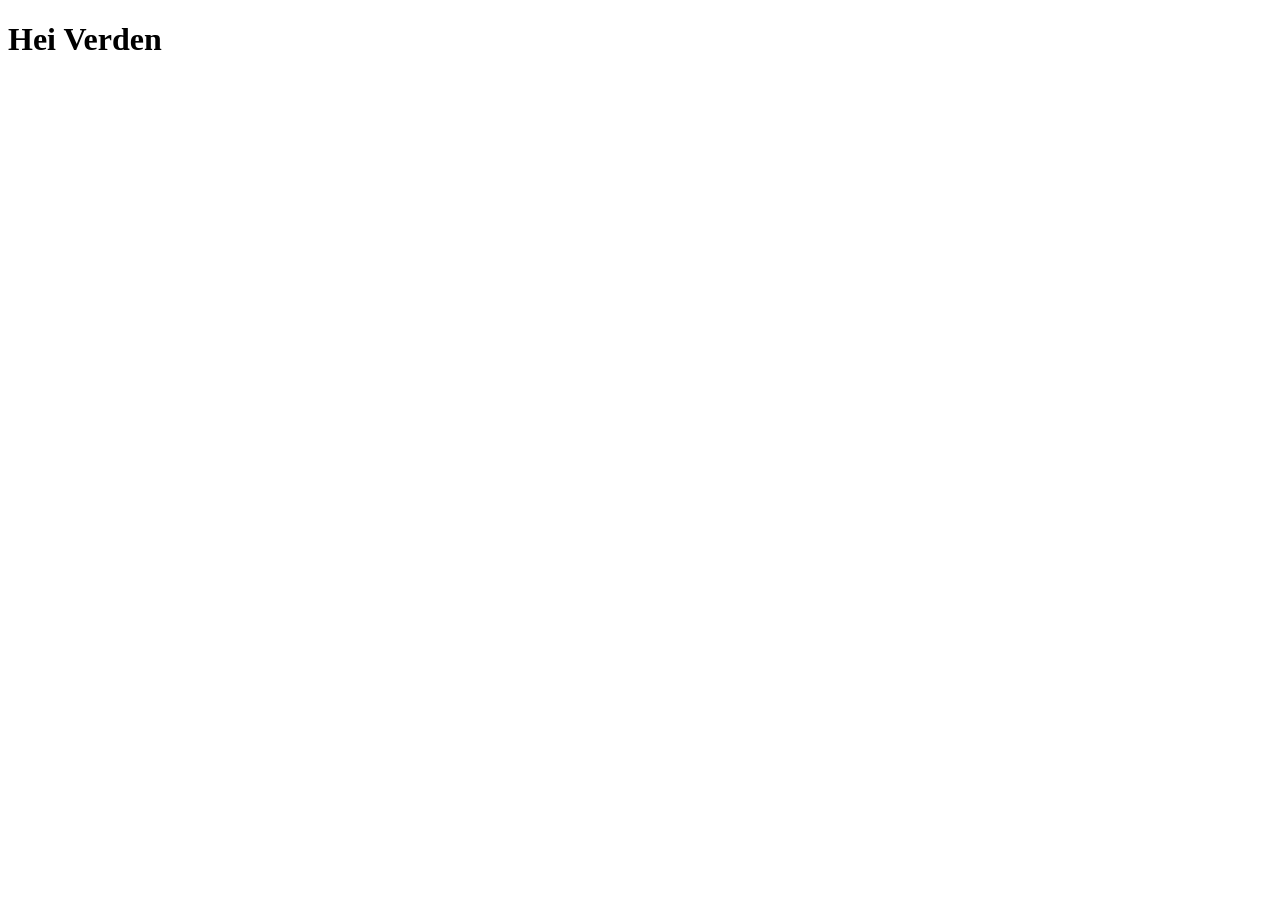
==== hei.html @ 56bb46c3 "Opprettet hei.html Laget klar en HTML-fil i Sandbox" ====
<!DOCTYPE html>
<html lang="en">
<head>
    <meta charset="UTF-8">
    <meta name="viewport" content="width=device-width, initial-scale=1.0">
    <title>Document</title>
</head>
<body>
    <h1>Hei Verden</h1>
</body>
</html>
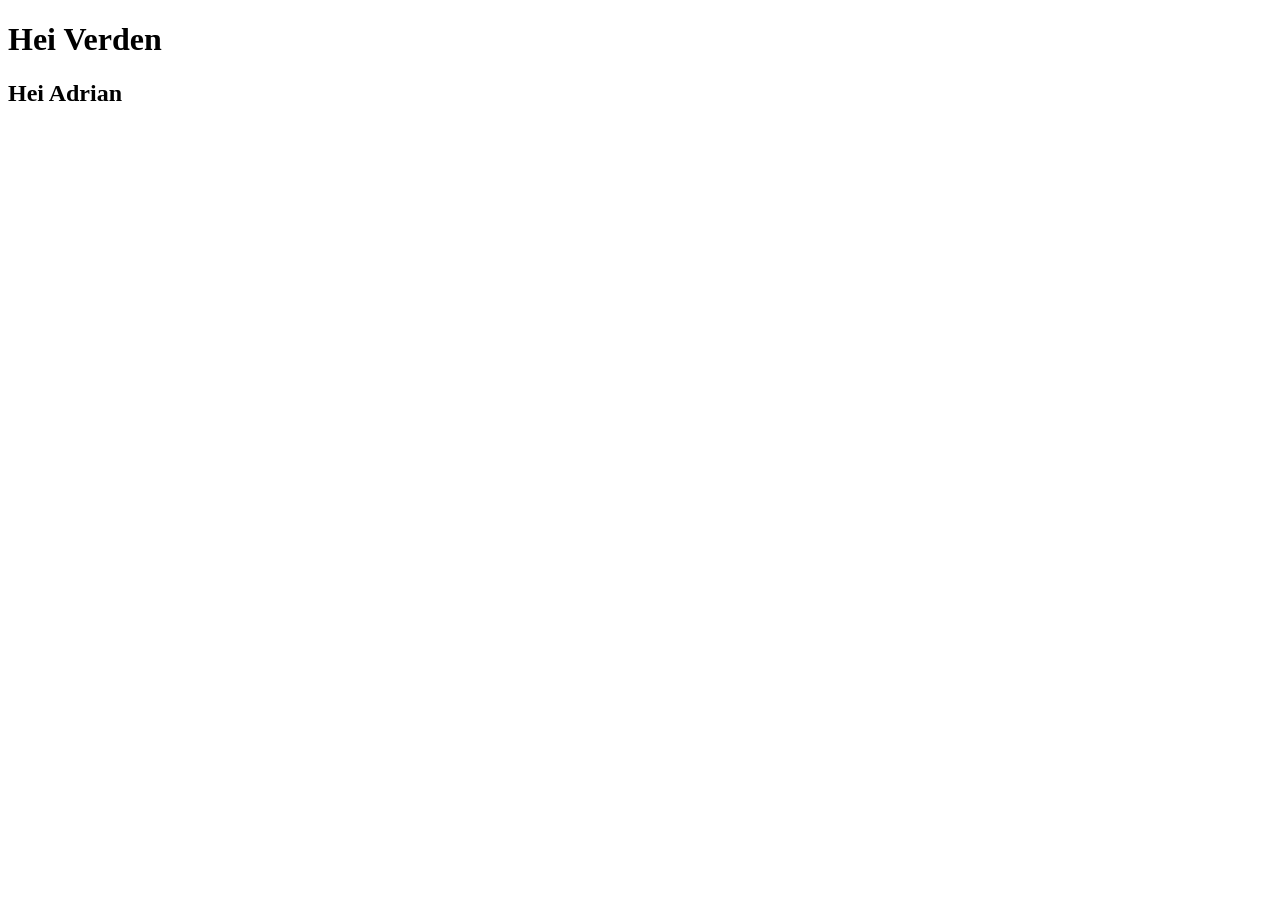
==== commit 26801cfc: "Oppdatert en header 2 La inn H2 med navnet mitt" ====
--- a/hei.html
+++ b/hei.html
@@ -7,5 +7,6 @@
 </head>
 <body>
     <h1>Hei Verden</h1>
+    <h2>Hei Adrian</h2>
 </body>
 </html>
